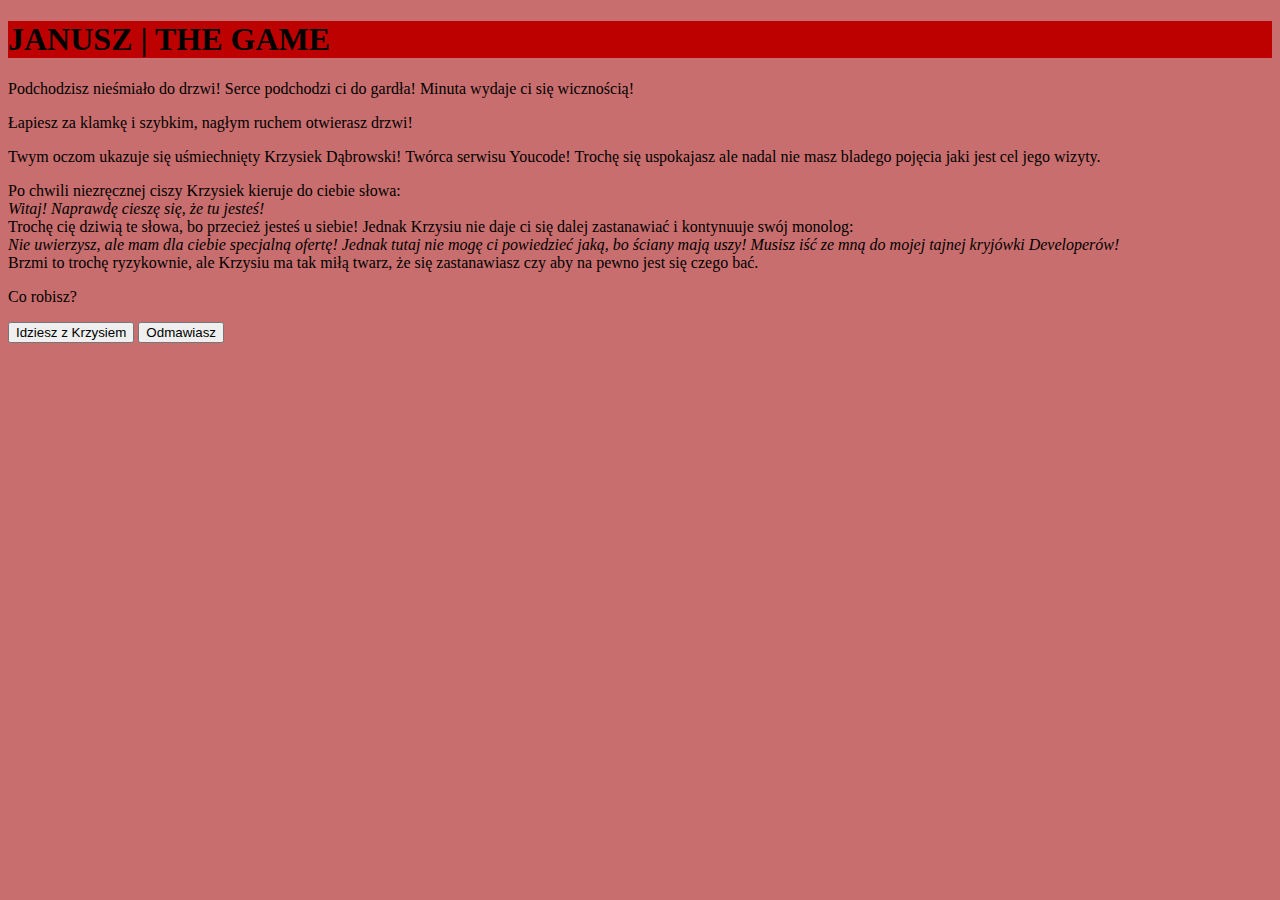
==== stejdz2.html @ 477f1656 "Initial Commit" ====
<!DOCTYPE html>
<html lang="pl">

<head>
    <meta charset="UTF-8">
    <meta http-equiv="X-UA-Compatible" content="IE=edge">
    <meta name="viewport" content="width=device-width, initial-scale=1.0">
    <title>Stejdz 2</title>
    <link href="css/style.css" rel="stylesheet">
    <script defer src="js/script.js"></script>
</head>

<body>
    <h1 class="header">JANUSZ | THE GAME</h1>
    <p>Podchodzisz nieśmiało do drzwi! Serce podchodzi ci do gardła! Minuta wydaje ci się wicznością!</p>
    <p>Łapiesz za klamkę i szybkim, nagłym ruchem otwierasz drzwi!</p>
    <p>Twym oczom ukazuje się uśmiechnięty Krzysiek Dąbrowski! Twórca serwisu Youcode! Trochę się uspokajasz ale nadal
        nie masz bladego pojęcia jaki jest cel jego wizyty.</p>
    <p>Po chwili niezręcznej ciszy Krzysiek kieruje do ciebie słowa:
        <br />
        <i>Witaj! Naprawdę cieszę się, że tu jesteś!</i>
        <br />
        Trochę cię dziwią te słowa, bo przecież jesteś u siebie! Jednak Krzysiu nie daje ci się dalej zastanawiać i
        kontynuuje swój monolog:
        <br />
        <i>Nie uwierzysz, ale mam dla ciebie specjalną ofertę! Jednak tutaj nie mogę ci powiedzieć jaką, bo ściany mają
            uszy! Musisz iść ze mną do mojej tajnej kryjówki Developerów!</i>
        <br />
        Brzmi to trochę ryzykownie, ale Krzysiu ma tak miłą twarz, że się zastanawiasz czy aby na pewno jest się czego
        bać.
    </p>
    <p>Co robisz?</p>
    <button onclick="location.href='stejdz5.html'">Idziesz z Krzysiem</button>
    <button onclick="location.href='stejdz3.html'">Odmawiasz</button>
</body>

</html>
---- css/style.css ----
body {
    background-color: #c96e6e;
}

.header {
    background-color: #bd0000;
}

h2 {
    color: #4e3434;
}

h3 {
    color: #bd0000;
}

strong {
    color: #bd0000;
}
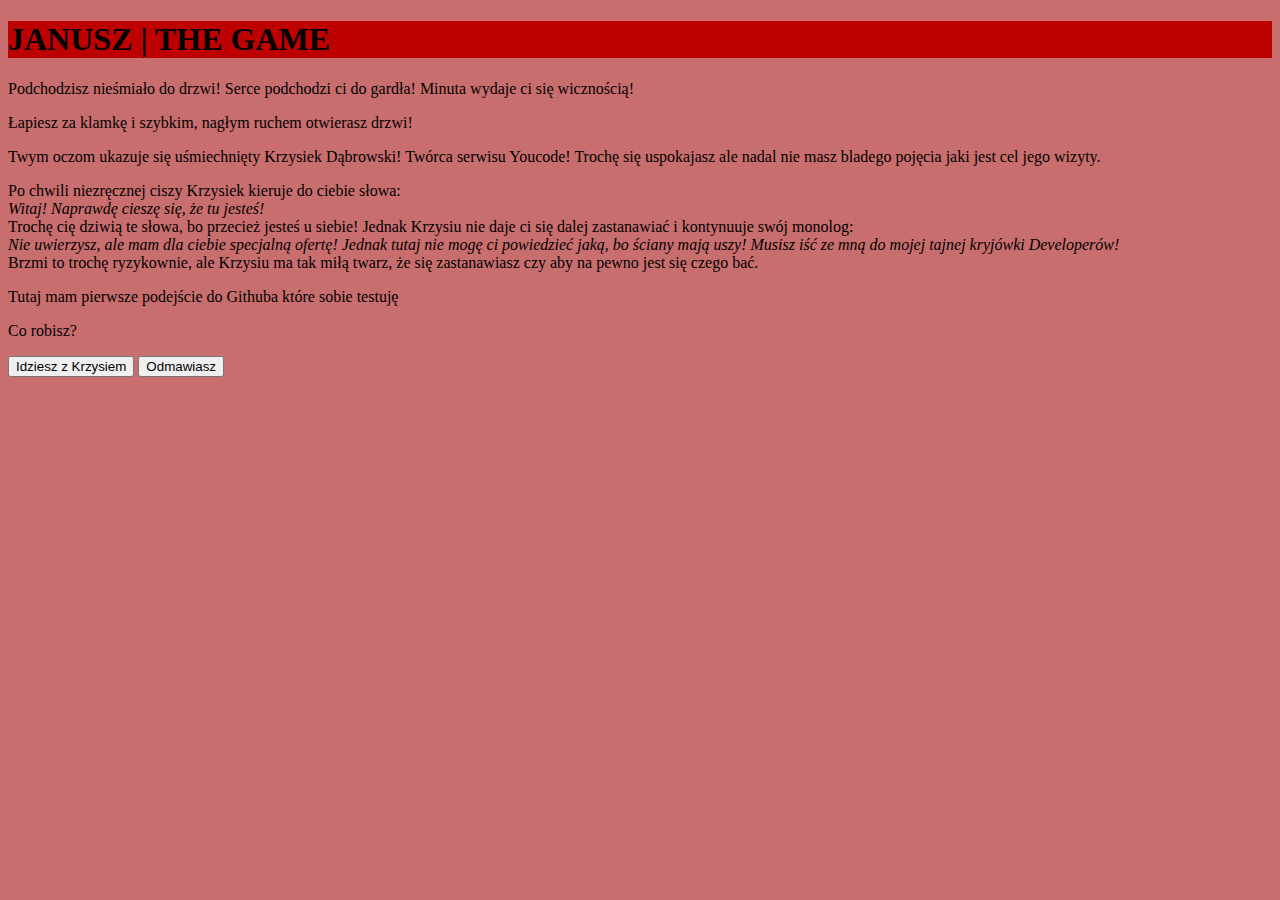
==== commit f127552d: "Added test paragraph" ====
--- a/stejdz2.html
+++ b/stejdz2.html
@@ -29,6 +29,9 @@
         Brzmi to trochę ryzykownie, ale Krzysiu ma tak miłą twarz, że się zastanawiasz czy aby na pewno jest się czego
         bać.
     </p>
+    <p>
+        Tutaj mam pierwsze podejście do Githuba które sobie testuję
+    </p>
     <p>Co robisz?</p>
     <button onclick="location.href='stejdz5.html'">Idziesz z Krzysiem</button>
     <button onclick="location.href='stejdz3.html'">Odmawiasz</button>
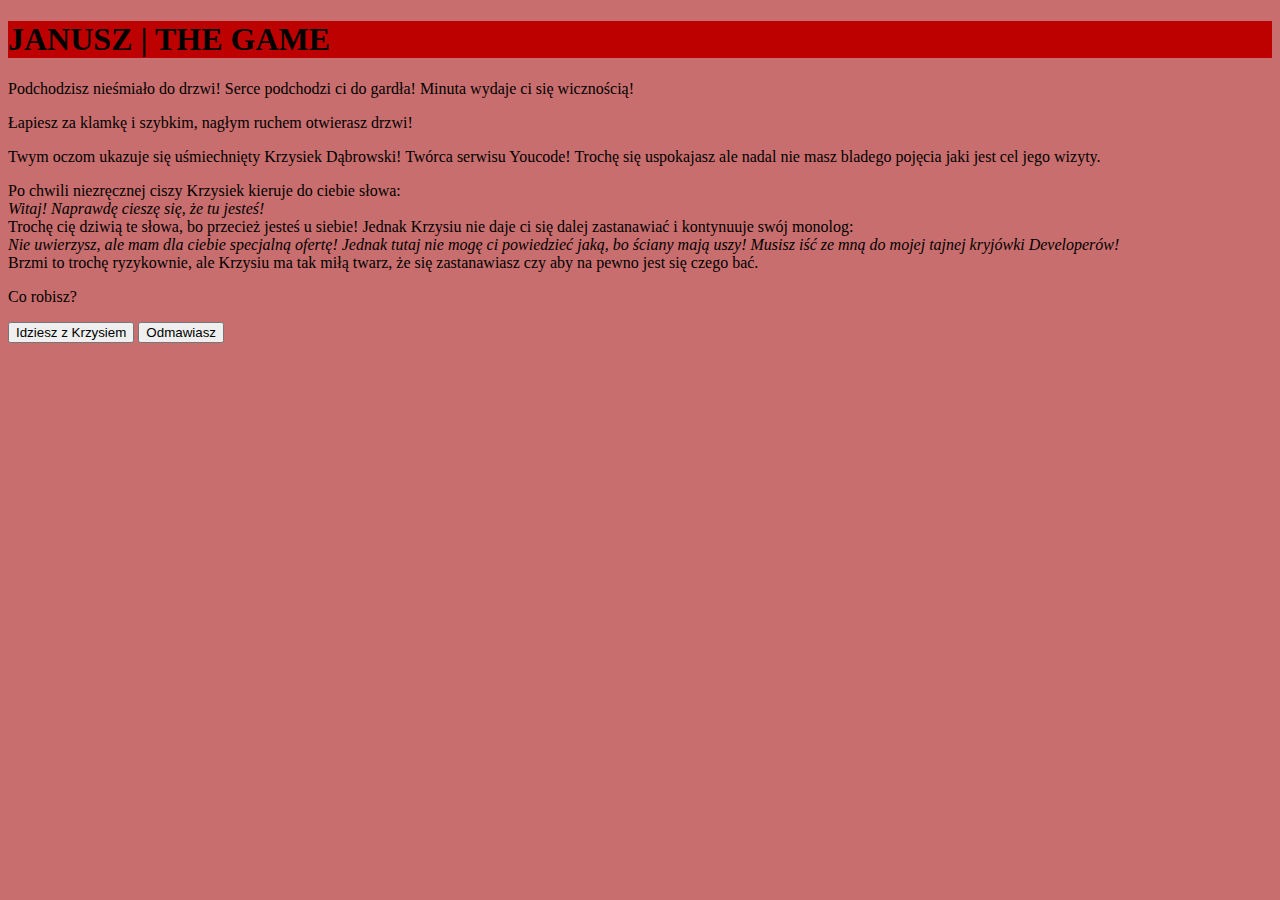
==== commit b2c6e039: "Test paragraph deleted" ====
--- a/stejdz2.html
+++ b/stejdz2.html
@@ -29,9 +29,6 @@
         Brzmi to trochę ryzykownie, ale Krzysiu ma tak miłą twarz, że się zastanawiasz czy aby na pewno jest się czego
         bać.
     </p>
-    <p>
-        Tutaj mam pierwsze podejście do Githuba które sobie testuję
-    </p>
     <p>Co robisz?</p>
     <button onclick="location.href='stejdz5.html'">Idziesz z Krzysiem</button>
     <button onclick="location.href='stejdz3.html'">Odmawiasz</button>
